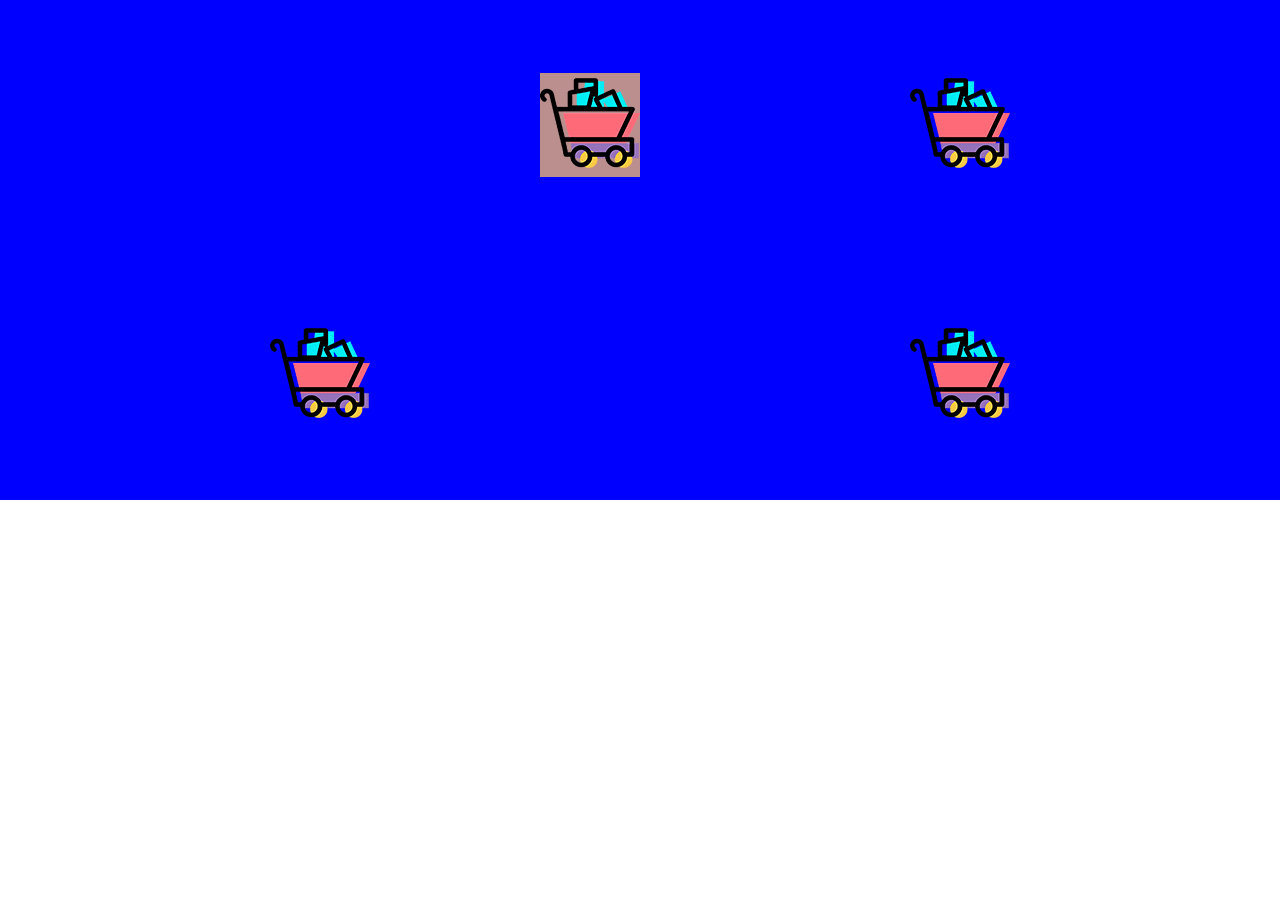
==== index.html @ c00b06f7 "subiendo archivos a github" ====
<!DOCTYPE html>
<html lang="en">

<head>
    <meta charset="UTF-8">
    <meta http-equiv="X-UA-Compatible" content="IE=edge">
    <meta name="viewport" content="width=device-width, initial-scale=1.0">
    <link rel="stylesheet" href="/css/style.css">
    <title>Grid</title>
</head>

<body>

    <div class="contenedor">
        <div class="item-uno"><img src="/img/329EE8BE-E755-4B42-B6A2-5A24CBD4C4FE.png" alt=""></div>
        <div class="item-dos"><img src="/img/329EE8BE-E755-4B42-B6A2-5A24CBD4C4FE.png" alt=""></div>
        <div class="item-tres"><img src="/img/329EE8BE-E755-4B42-B6A2-5A24CBD4C4FE.png" alt=""></div>
        <div class="item-cuatro"><img src="/img/329EE8BE-E755-4B42-B6A2-5A24CBD4C4FE.png" alt=""></div>
    </div>

</body>

</html>
---- css/style.css ----
/* rest */
* {
  margin: 0;
  padding: 0;
  box-sizing: border-box;
}

/* propiedades de la caja */

.contenedor {
  background-color: blue;
  display: grid;
  grid-template-columns: repeat(2, 1fr);
  grid-template-rows: repeat(2, 1fr);
  height: 500px;

  /* justificacion */
  justify-items: center;
  align-items: center;
}
.item-uno {
  background-color: rosybrown;
  justify-self: end;
  align-self: center;
}

/* estilos ejemplo 2  */
.container {
  height: 100vh;
  display: grid;
  grid-template-columns: ;
  grid-template-rows: 0.5fr 2fr 1fr 0.5fr;
  gap: 10px;

  grid-template-areas:
    "header header header"
    "main main section"
    "main main aside"
    "footer footer footer";
}

header {
  grid-area: header;
  background-color: #f0f0f0;
}
main {
  background-color: aqua;
  grid-area: main;
}

section {
  background-color: blue;
  grid-area: section;
}
aside {
  background-color: rgb(33, 33, 126);
  grid-area: aside;
}

footer {
  background-color: bisque;
  grid-area: footer;
}
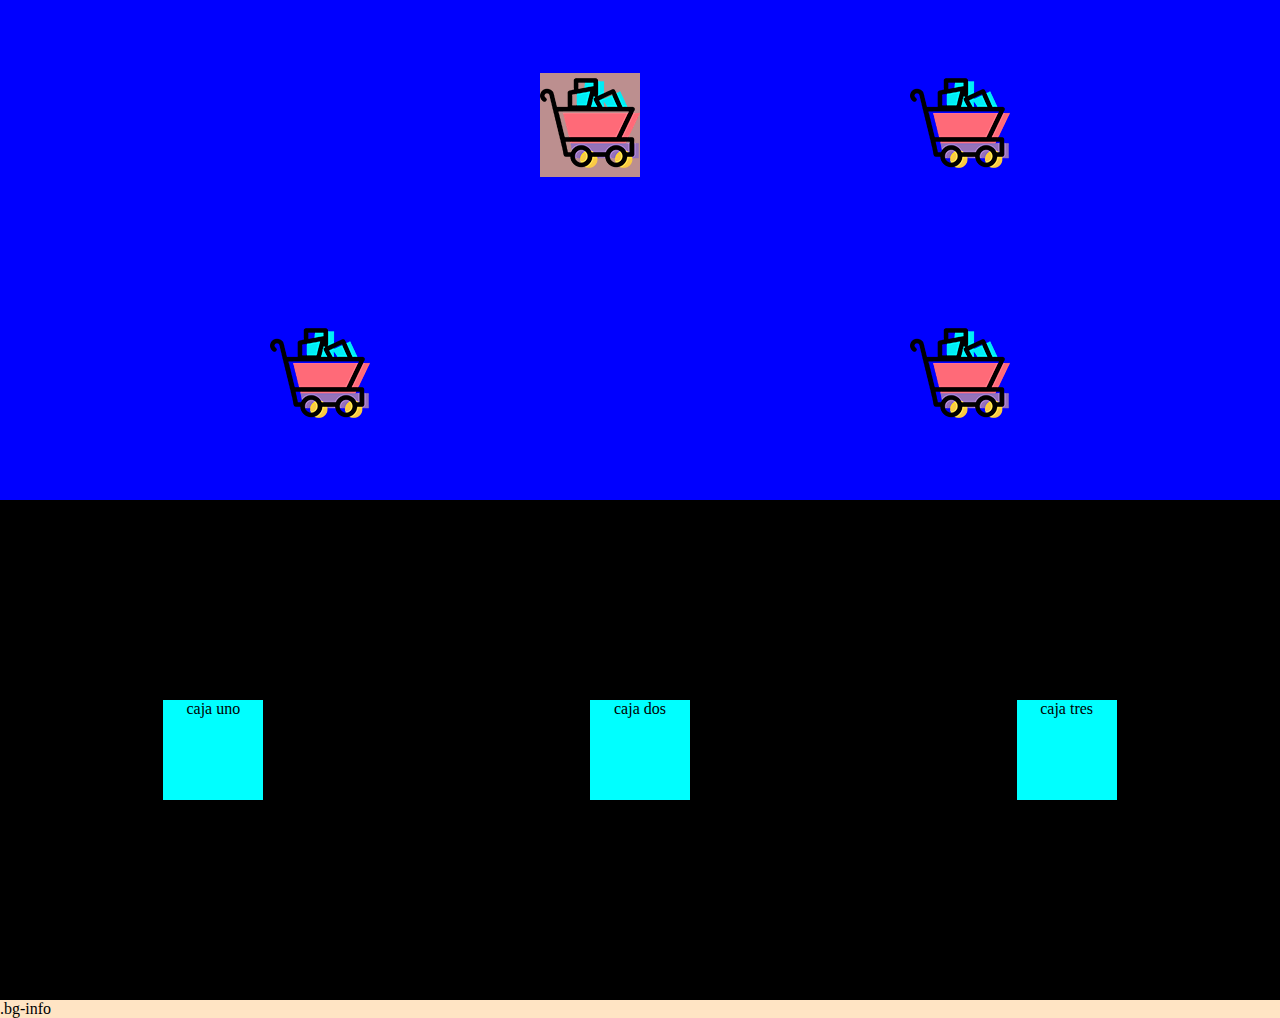
==== commit 91a9b607: "cambios en index y css" ====
--- a/index.html
+++ b/index.html
@@ -10,13 +10,28 @@
 </head>
 
 <body>
+    <!-- contenido principal -->
+    <main>
+        <div class="contenedor">
+            <div class="item-uno"><img src="/img/329EE8BE-E755-4B42-B6A2-5A24CBD4C4FE.png" alt=""></div>
+            <div class="item-dos"><img src="/img/329EE8BE-E755-4B42-B6A2-5A24CBD4C4FE.png" alt=""></div>
+            <div class="item-tres"><img src="/img/329EE8BE-E755-4B42-B6A2-5A24CBD4C4FE.png" alt=""></div>
+            <div class="item-cuatro"><img src="/img/329EE8BE-E755-4B42-B6A2-5A24CBD4C4FE.png" alt=""></div>
+        </div>
+    </main>
 
-    <div class="contenedor">
-        <div class="item-uno"><img src="/img/329EE8BE-E755-4B42-B6A2-5A24CBD4C4FE.png" alt=""></div>
-        <div class="item-dos"><img src="/img/329EE8BE-E755-4B42-B6A2-5A24CBD4C4FE.png" alt=""></div>
-        <div class="item-tres"><img src="/img/329EE8BE-E755-4B42-B6A2-5A24CBD4C4FE.png" alt=""></div>
-        <div class="item-cuatro"><img src="/img/329EE8BE-E755-4B42-B6A2-5A24CBD4C4FE.png" alt=""></div>
-    </div>
+    <!-- contenido secundario -->
+    <section class="section-2">
+        <div class="caja">caja uno</div>
+        <div class="caja">caja dos</div>
+        <div class="caja">caja tres</div>
+    </section>
+
+
+    <!-- pie de pagina -->
+    <footer>
+        <div class="p-3 mb-2 bg-info text-dark">.bg-info</div>
+    </footer>
 
 </body>
 
--- a/css/style.css
+++ b/css/style.css
@@ -52,6 +52,22 @@
   background-color: blue;
   grid-area: section;
 }
+
+.section-2 {
+  display: flex;
+  justify-content:space-around;
+  align-items: center;
+  background-color: black;
+  height: 500px;
+}
+.caja {
+  text-align:center;
+  align-self: center;
+  height: 100px;
+  width: 100px;
+  background-color: aqua;
+}
+
 aside {
   background-color: rgb(33, 33, 126);
   grid-area: aside;
